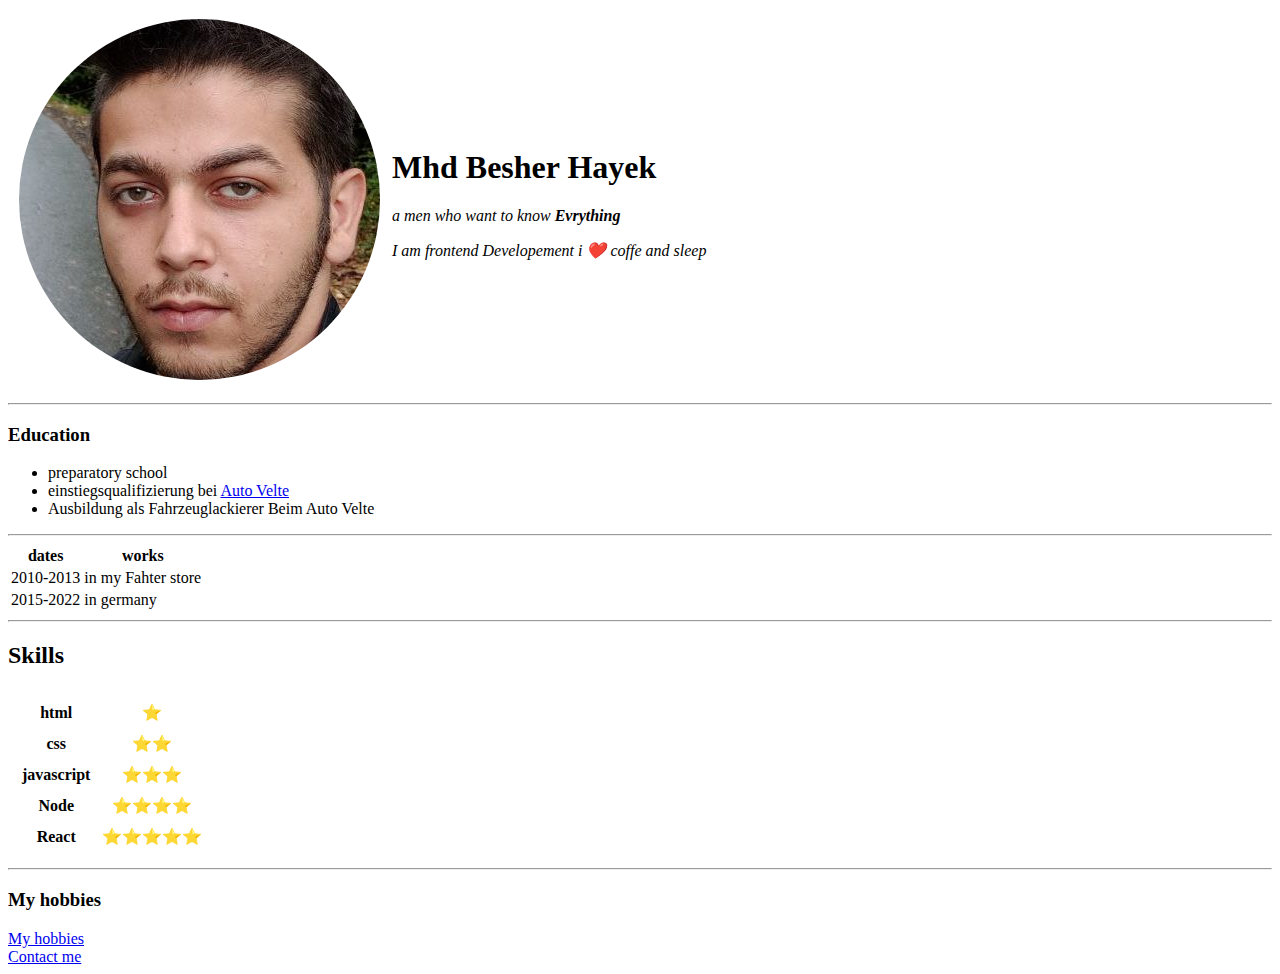
==== index.html @ 2ed5b816 "add initial CV website files" ====
<!DOCTYPE html>
<html lang="en" dir="ltr">

<head>
  <meta charset="utf-8">
  <title> Mhd Besher Hayek</title>
</head>

<body>
  <table Cellspacing="10">
    <tr>
      <td><img src=67.png>
      <td>
        <h1>Mhd Besher Hayek</h1>
        <p><em>a men who want to know <strong>Evrything</strong></em></p>
        <p><em>I am frontend Developement i ❤️ coffe and sleep</em></p>
      </td>
    </tr>
  </table>
  <hr>
  <h3>Education</h3>
  <ul>
    <li>preparatory school</li>
    <li>einstiegsqualifizierung bei <a href="https://www.autovelte.de/">Auto Velte</a></li>
    <li>Ausbildung als Fahrzeuglackierer Beim Auto Velte</li>
  </ul>
  <hr>
  <table>
    <thead>
      <tr>
        <th>dates</th>
        <th>works</th>
      </tr>
    </thead>
    <tbody>
      <tr>
        <td>2010-2013</td>
        <td>in my Fahter store</td>
      </tr>
      <tr>
        <td>2015-2022</td>
        <td>in germany</td>
      </tr>
    </tbody>
  </table>
  <hr>
  <h2>Skills</h2>
  <table>
    <tr>
      <td>
        <table Cellspacing="10">
          <tr>
            <th>html</th>
            <th>⭐</th>
          </tr>
          <tr>
            <th>css</th>
            <th>⭐⭐</th>
          </tr>
          <tr>
            <th>javascript</th>
            <th>⭐⭐⭐</th>
          </tr>
          <tr>
            <th>Node</th>
            <th>⭐⭐⭐⭐</th>
          </tr>
          <tr>
            <th>React</th>
            <th>⭐⭐⭐⭐⭐</th>
          </tr>

        </table>
      </td>
    </tr>
  </table>

  <hr>
  <h3>My hobbies</h3>
  <a href="hobbies.html">My hobbies</a>
  <br>
  <a href="contact.html">Contact me</a>



</html>
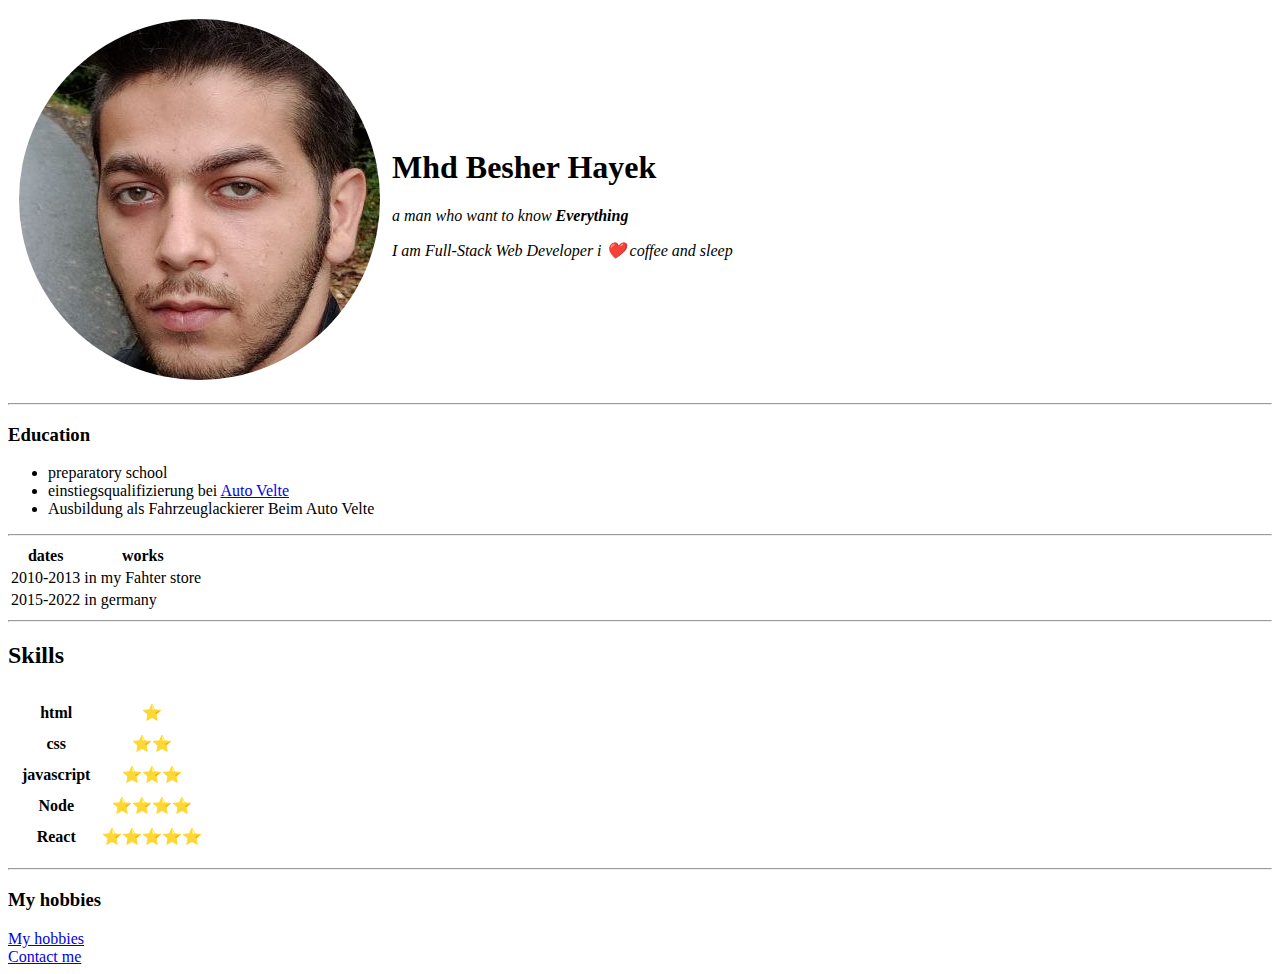
==== commit 2a914822: "Update index.html" ====
--- a/index.html
+++ b/index.html
@@ -12,8 +12,8 @@
       <td><img src=67.png>
       <td>
         <h1>Mhd Besher Hayek</h1>
-        <p><em>a men who want to know <strong>Evrything</strong></em></p>
-        <p><em>I am frontend Developement i ❤️ coffe and sleep</em></p>
+        <p><em>a man who want to know <strong>Everything</strong></em></p>
+        <p><em>I am  Full-Stack Web Developer i ❤️ coffee and sleep</em></p>
       </td>
     </tr>
   </table>
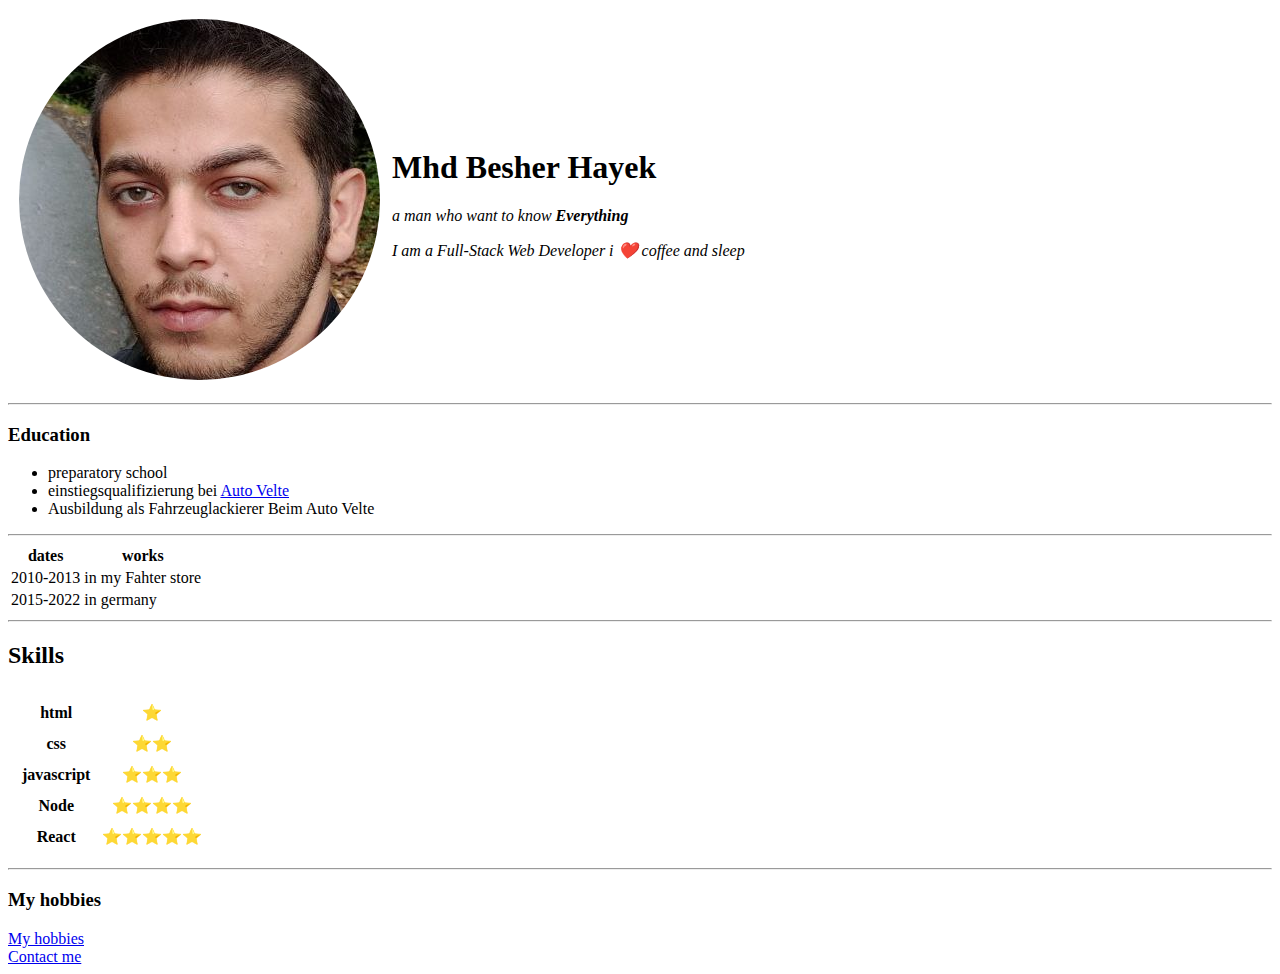
==== commit f785e245: "Update index.html" ====
--- a/index.html
+++ b/index.html
@@ -13,7 +13,7 @@
       <td>
         <h1>Mhd Besher Hayek</h1>
         <p><em>a man who want to know <strong>Everything</strong></em></p>
-        <p><em>I am  Full-Stack Web Developer i ❤️ coffee and sleep</em></p>
+        <p><em>I am a Full-Stack Web Developer i ❤️ coffee and sleep</em></p>
       </td>
     </tr>
   </table>
